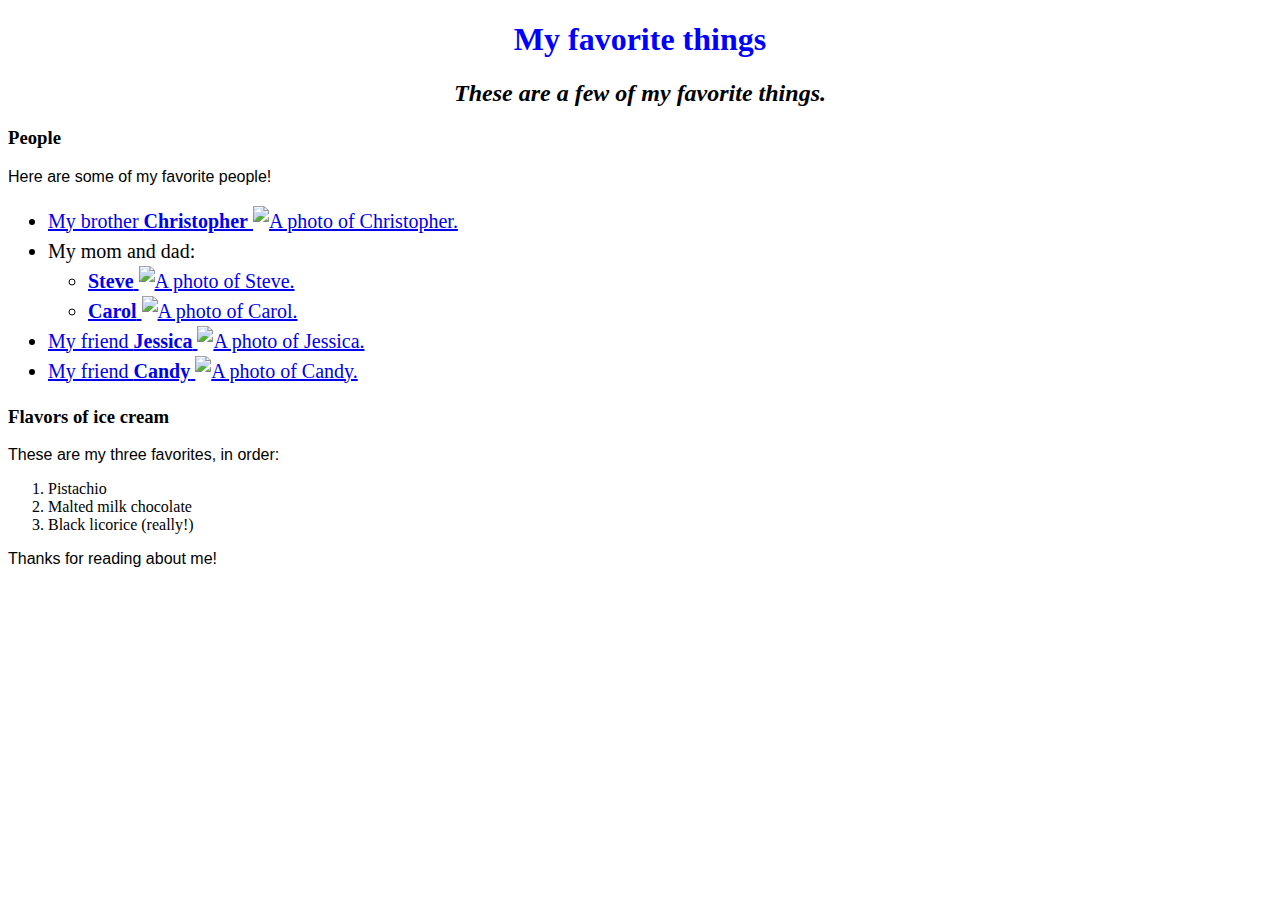
==== index.html @ 7fea30eb "Change name of favorite-things.html file to index.html." ====
<!DOCTYPE html>
<html>
  <head>
    <link href="css/styles.css" rel="stylesheet" type="text/css">
    <title>Michael's favorite things</title>
  </head>
  <body>
    <h1>My favorite things</h1>
    <h2>These are a few of my favorite things.</h2>

    <h3>People</h3>
    <p>Here are some of my favorite people!</p>
    <ul>
      <li>
        <a href="http://www.example.com/christopher.html">
          My brother <strong>Christopher</strong>
          <img src="img/christopher.jpeg" alt="A photo of Christopher.">
        </a>
        </li>
      <li>My mom and dad:
        <ul>
          <li>
            <a href="http://www.example.com/steve.html">
              <strong>Steve</strong>
              <img src="img/steve.jpeg" alt="A photo of Steve.">
            </a>
        </li>
          <li>
            <a href="http://www.example.com/carol.html">
              <strong>Carol</strong>
              <img src="img/carol.jpeg" alt="A photo of Carol.">
            </a>
          </li>
        </ul>
      </li>
      <li>
        <a href="http://www.example.com/jessica.html">
           My friend <strong>Jessica</strong>
          <img src="img/jessica.jpeg" alt="A photo of Jessica.">
        </a>
      </li>
      <li>  <a href="http://www.example.com/candy.html">
          My friend <strong>Candy</strong>
          <img src="img/candy.jpeg" alt="A photo of Candy.">
        </a></li>
    </ul>

    <h3>Flavors of ice cream</h3>
    <p>These are my three favorites, in order:</p>
    <ol>
      <li>Pistachio</li>
      <li>Malted milk chocolate</li>
      <li>Black licorice (really!)</li>
    </ol>

    <p>Thanks for reading about me!</p>
  </body>
</html>
---- css/styles.css ----
h1 {
  color: blue;
  text-align: center;
}

h2 {
  font-style: italic;
  text-align: center;
}

p {
  font-family: sans-serif;
}

ul {
  font-size: 20px;
  line-height: 30px;
}
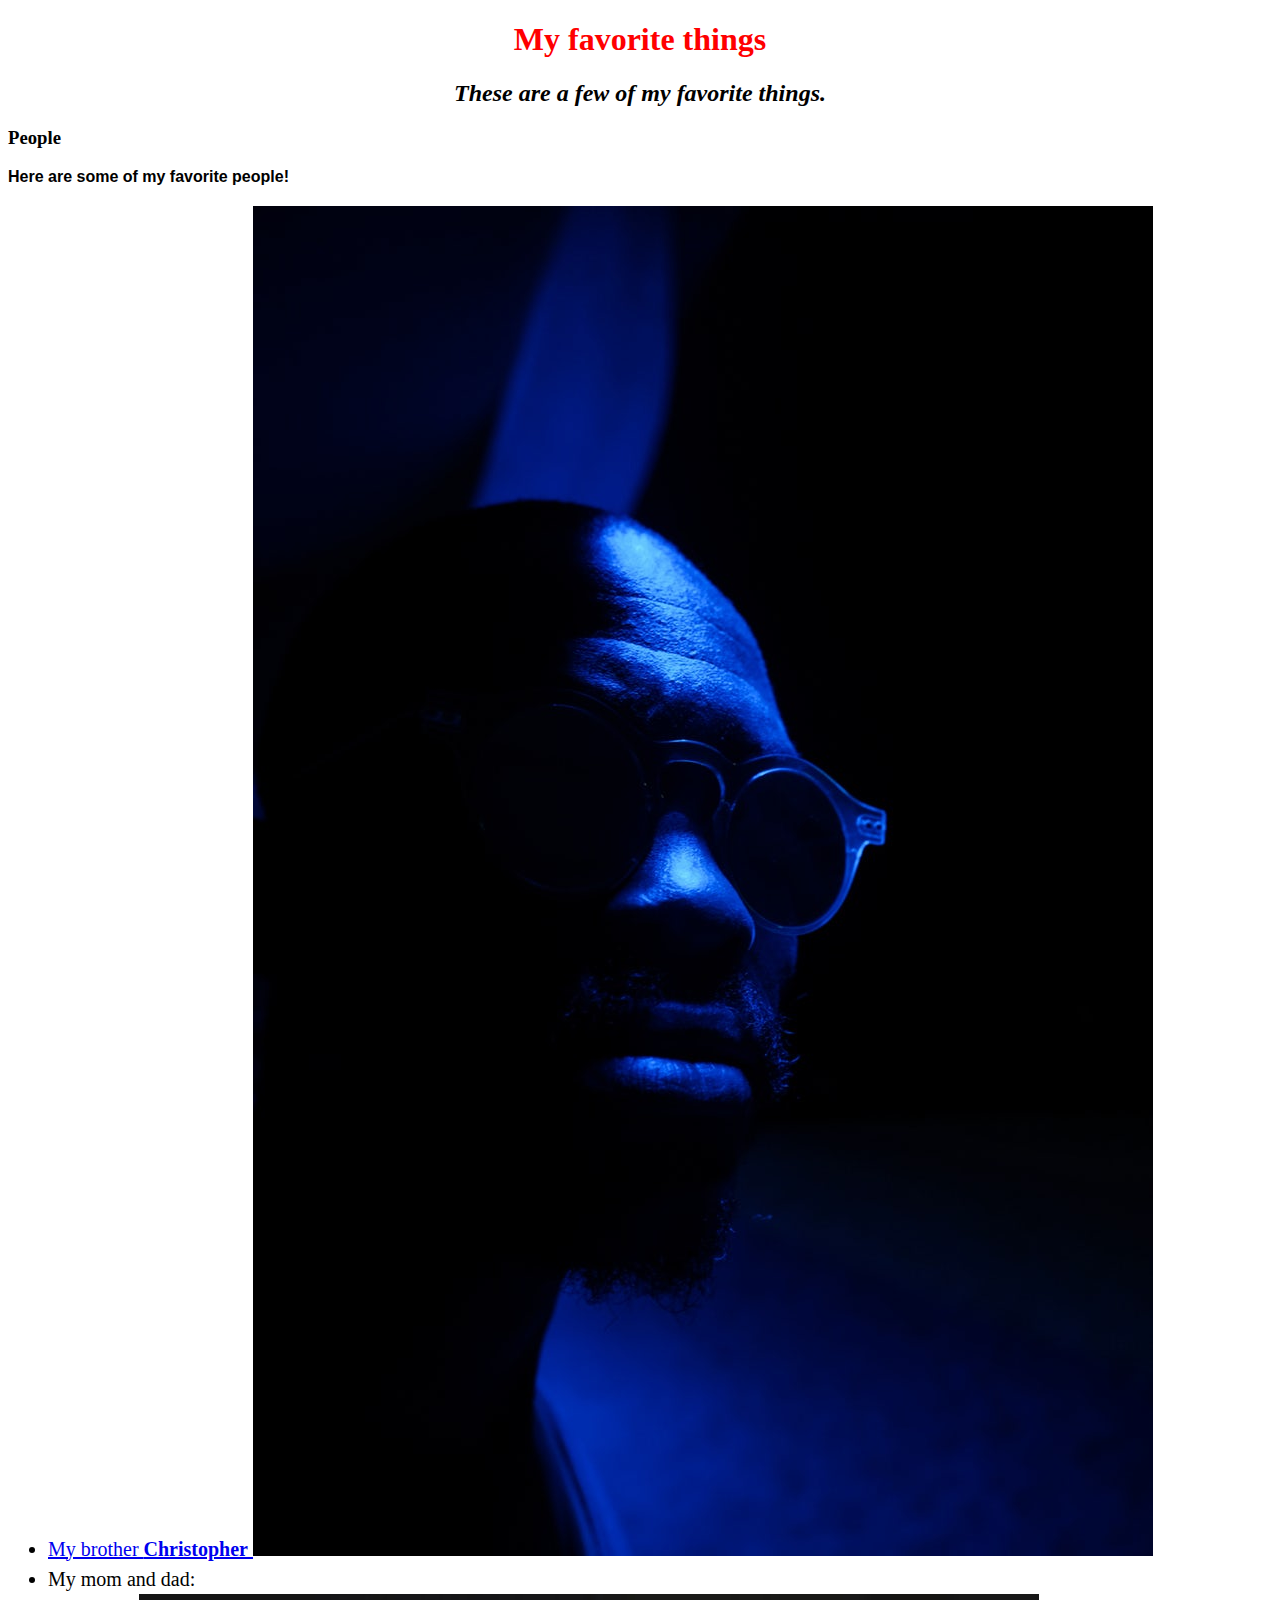
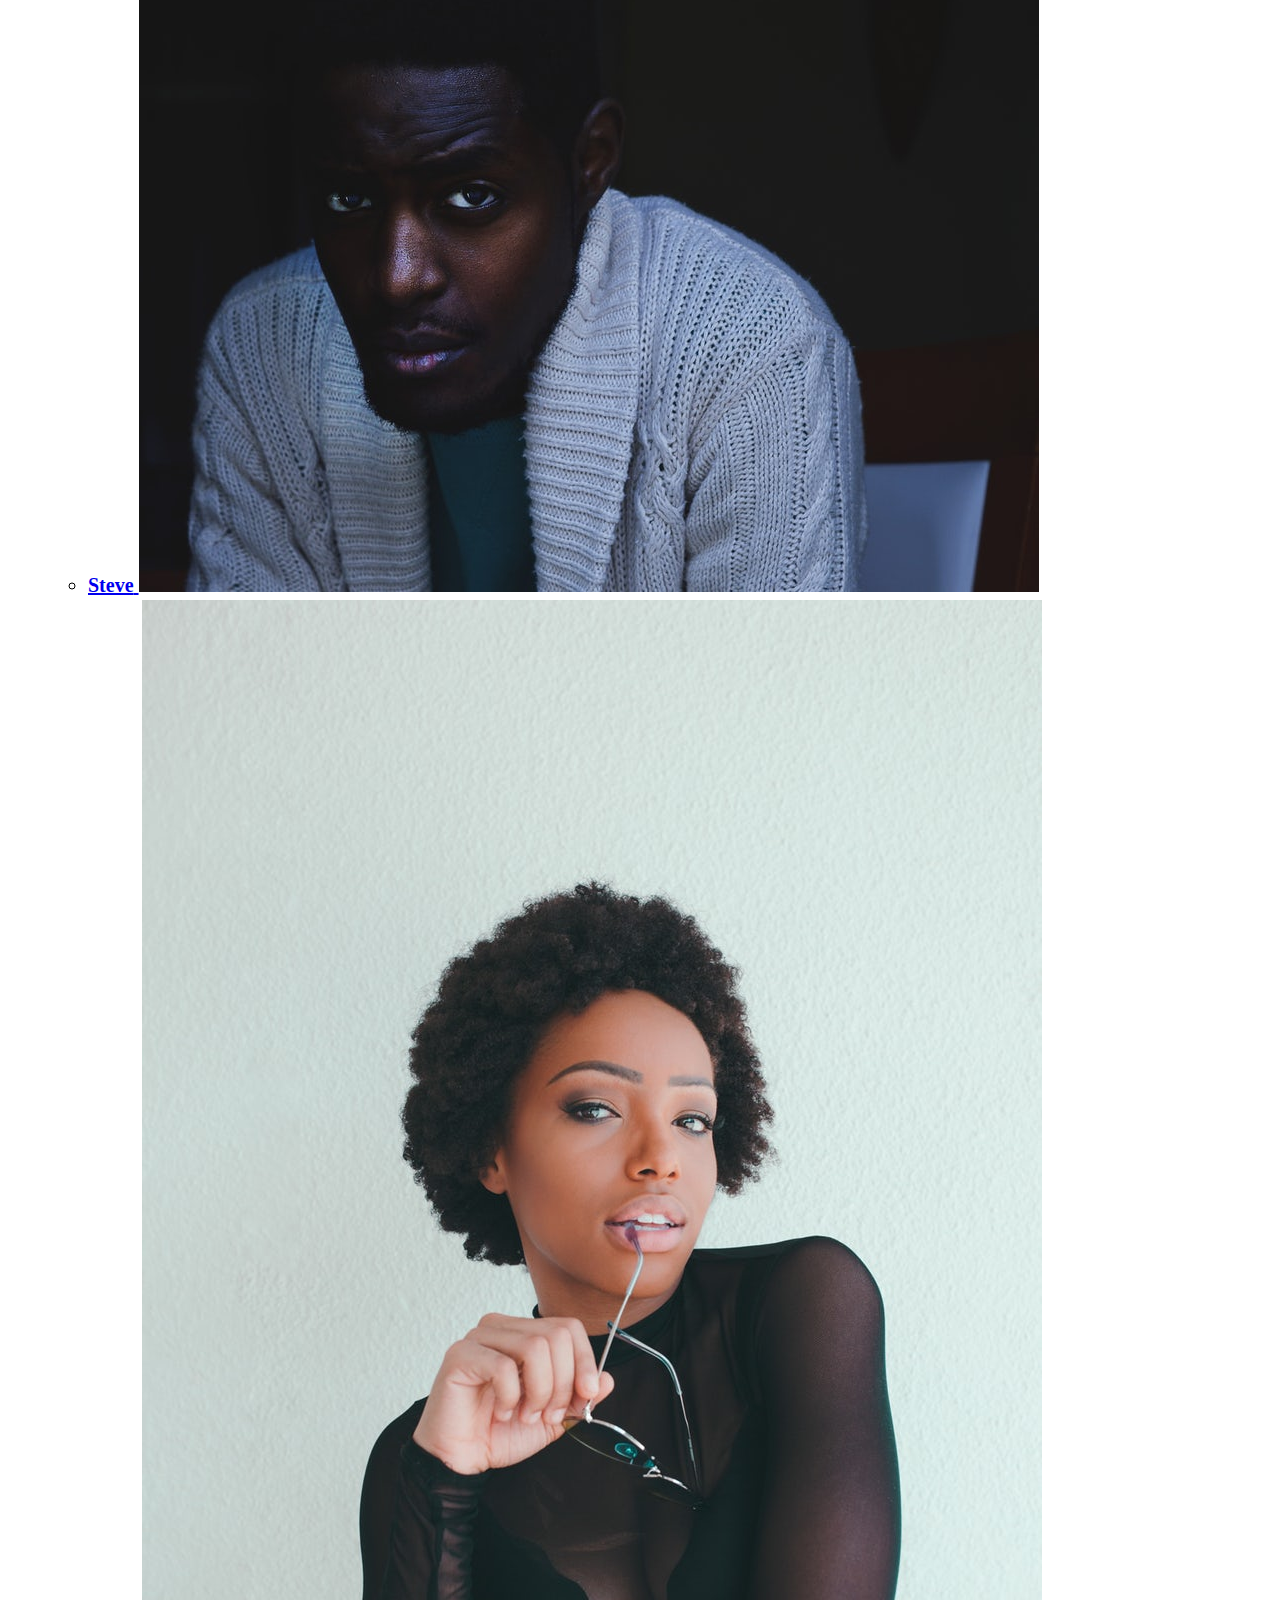
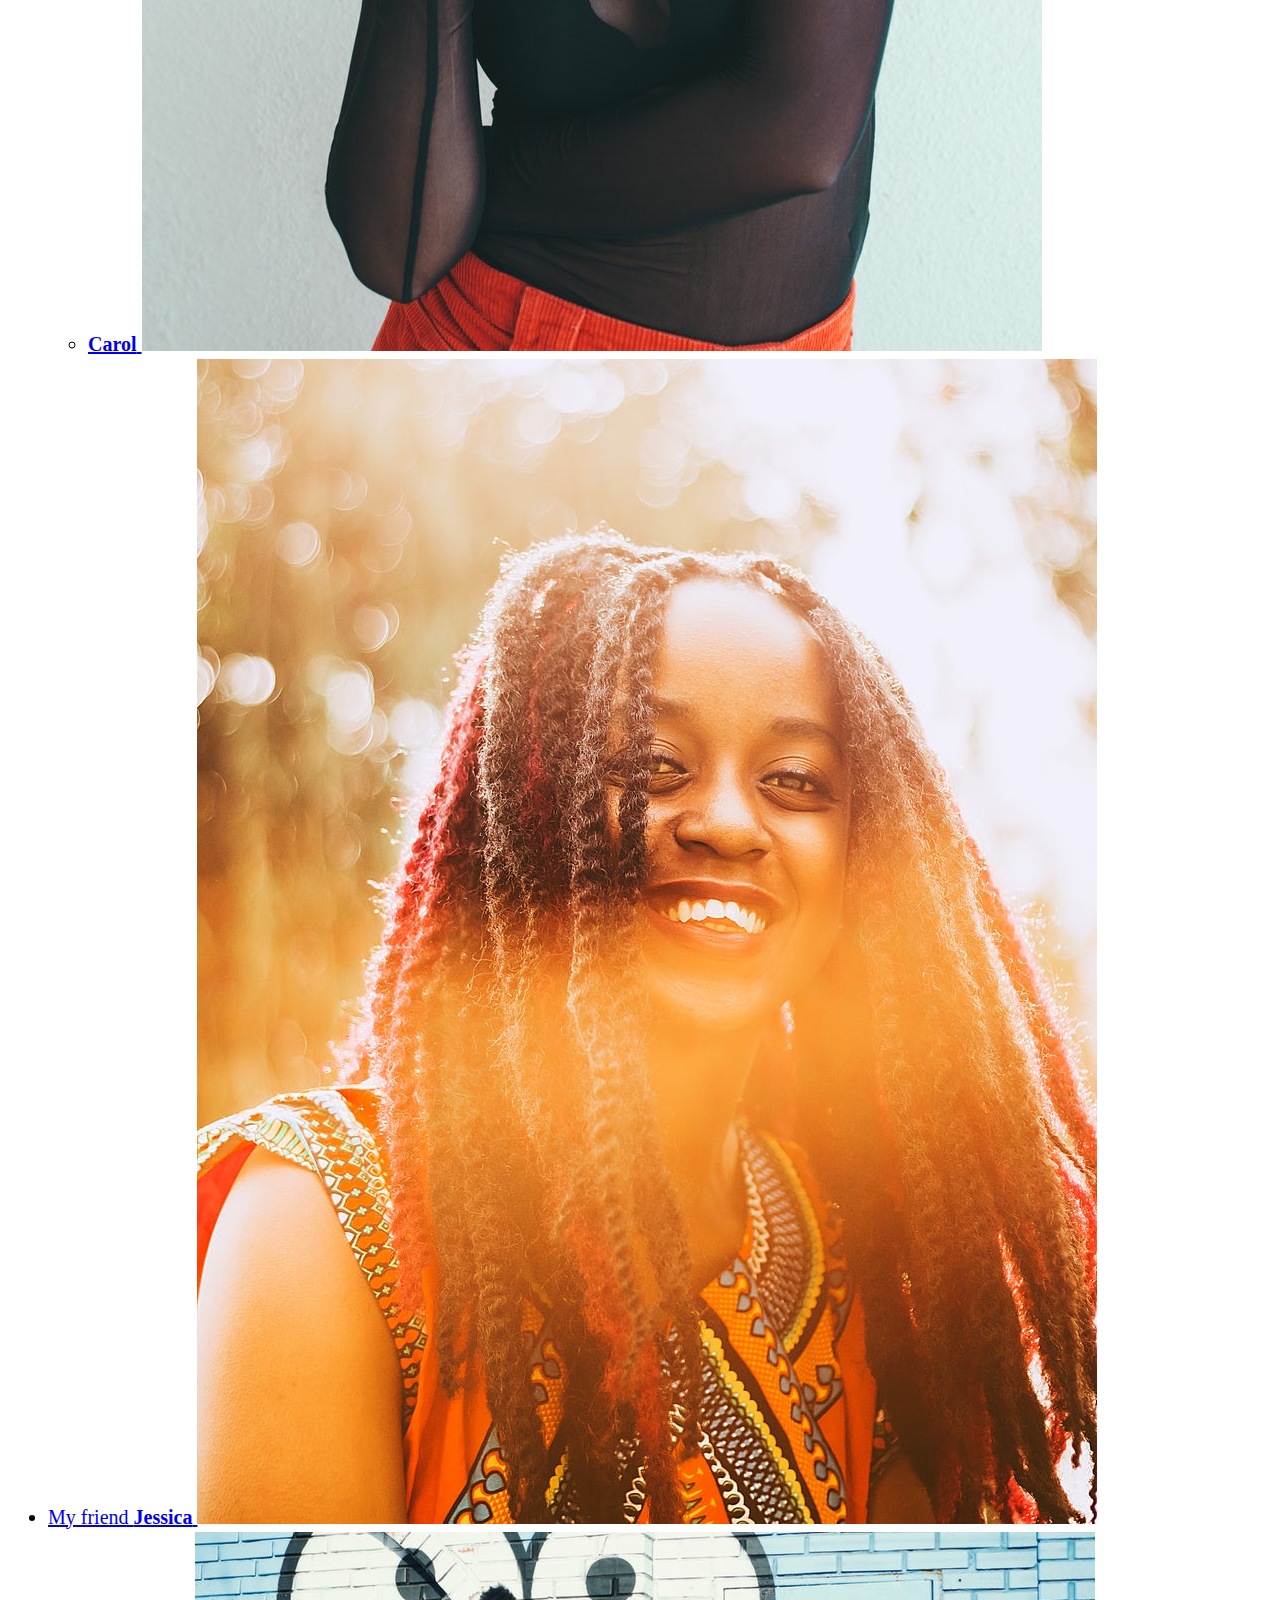
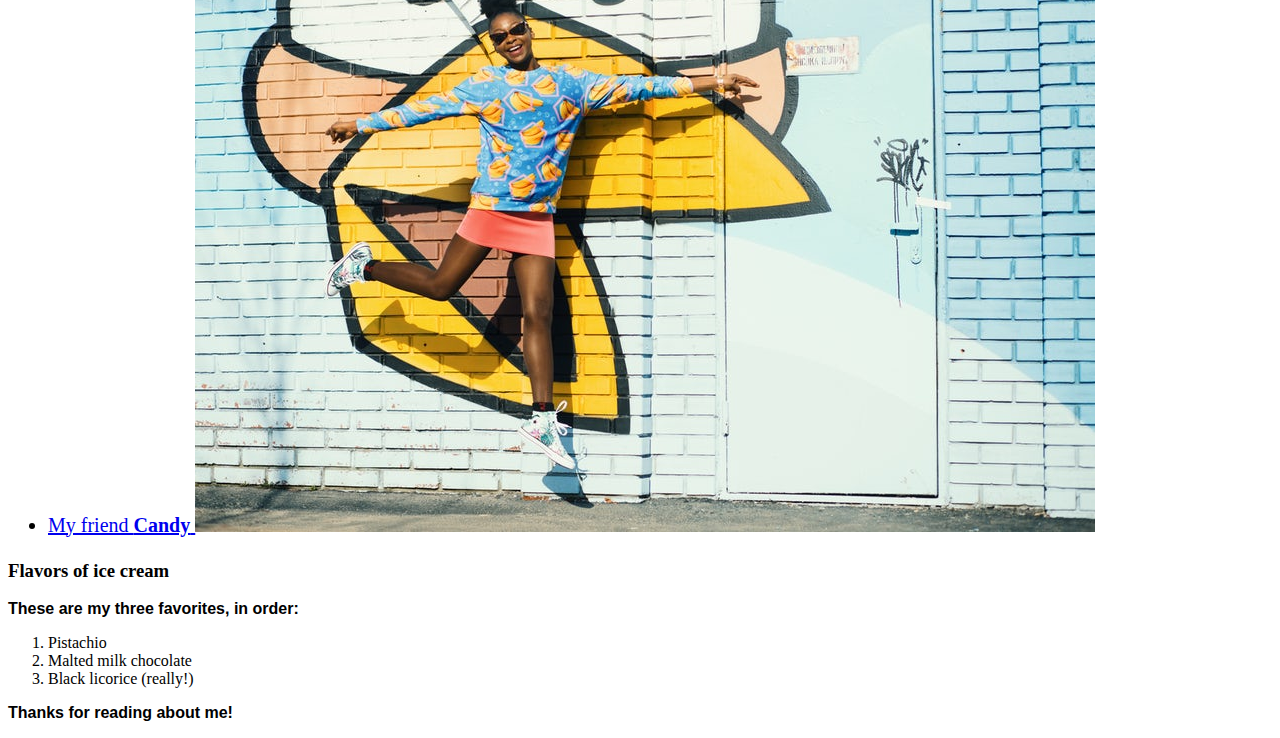
==== commit fe31488f: "renamed, deleted images." ====
--- a/index.html
+++ b/index.html
@@ -14,7 +14,7 @@
       <li>
         <a href="http://www.example.com/christopher.html">
           My brother <strong>Christopher</strong>
-          <img src="img/christopher.jpeg" alt="A photo of Christopher.">
+          <img src="img/christopher1.jpeg" alt="A photo of Christopher.">
         </a>
         </li>
       <li>My mom and dad:
@@ -22,13 +22,13 @@
           <li>
             <a href="http://www.example.com/steve.html">
               <strong>Steve</strong>
-              <img src="img/steve.jpeg" alt="A photo of Steve.">
+              <img src="img/steve1.jpeg" alt="A photo of Steve.">
             </a>
         </li>
           <li>
             <a href="http://www.example.com/carol.html">
               <strong>Carol</strong>
-              <img src="img/carol.jpeg" alt="A photo of Carol.">
+              <img src="img/carol1.jpeg" alt="A photo of Carol.">
             </a>
           </li>
         </ul>
@@ -36,12 +36,12 @@
       <li>
         <a href="http://www.example.com/jessica.html">
            My friend <strong>Jessica</strong>
-          <img src="img/jessica.jpeg" alt="A photo of Jessica.">
+          <img src="img/jessica1.jpeg" alt="A photo of Jessica.">
         </a>
       </li>
       <li>  <a href="http://www.example.com/candy.html">
           My friend <strong>Candy</strong>
-          <img src="img/candy.jpeg" alt="A photo of Candy.">
+          <img src="img/candy1.jpeg" alt="A photo of Candy.">
         </a></li>
     </ul>
 
--- a/css/styles.css
+++ b/css/styles.css
@@ -1,6 +1,6 @@
 
 h1 {
-  color: blue;
+  color: red;
   text-align: center;
 }
 
@@ -11,6 +11,7 @@
 
 p {
   font-family: sans-serif;
+  font-weight: bold;
 }
 
 ul {
